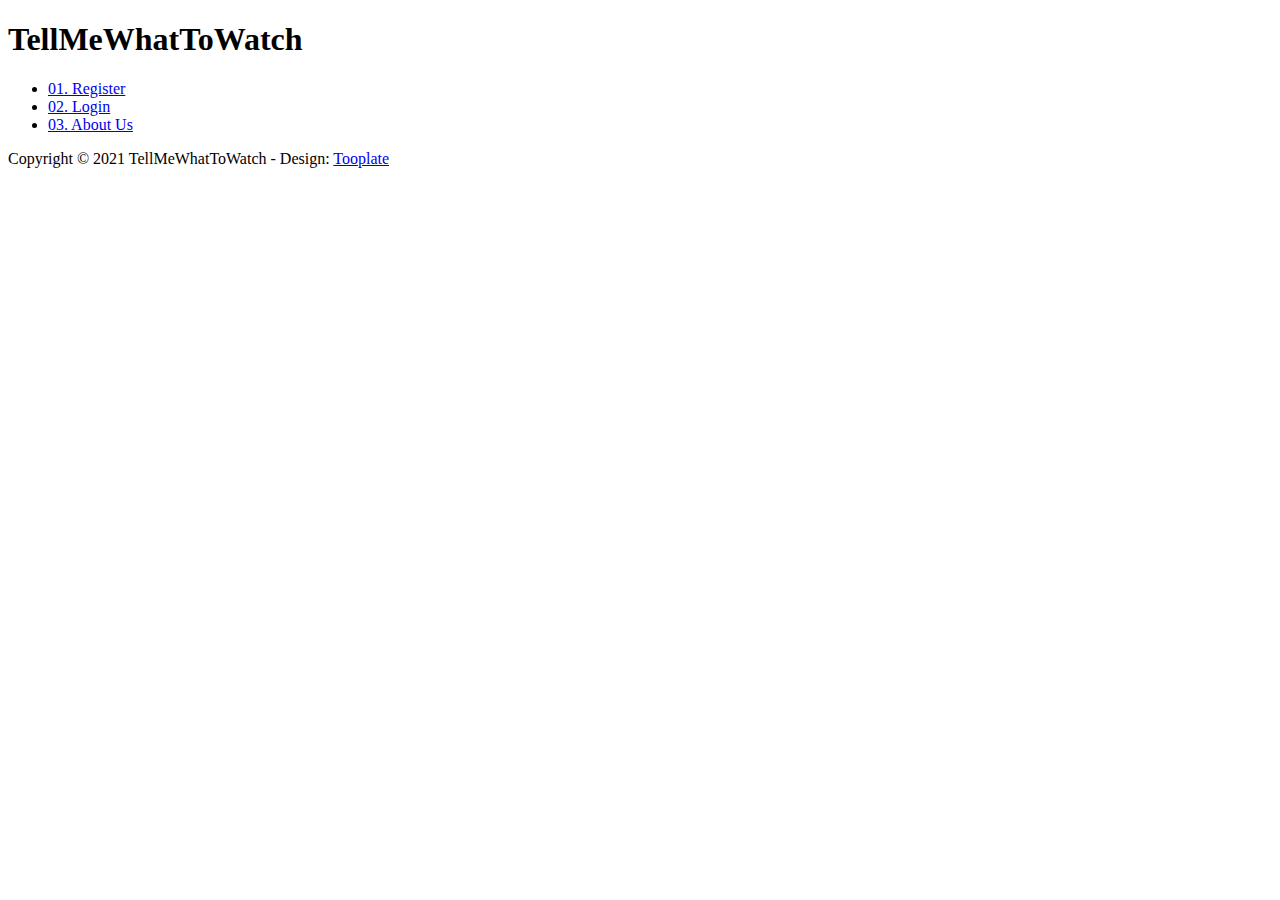
==== src/main/resources/templates/index.html @ 9911a4c8 "Organización con spring boot" ====
<!DOCTYPE html>
<html lang="en">

<head>
    <meta charset="UTF-8">
    <meta name="viewport" content="width=device-width, initial-scale=1.0">
    <meta http-equiv="X-UA-Compatible" content="ie=edge">
    <title>TMWTW</title>
    <!--

    Template 2105 Input

	http://www.tooplate.com/view/2105-input

    -->
    <link rel="stylesheet" href="https://fonts.googleapis.com/css?family=Open+Sans:300,400,600">
    <link rel="stylesheet" href="css/bootstrap.min.css">
    <link rel="stylesheet" href="css/materialize.min.css">
    <link rel="stylesheet" href="css/style.css">
</head>

<body id="home">
    <div class="container tm-home-mt tm-home-container">
        <div class="row">
            <div class="col-12">
                <div class="tm-home-left">
                    <h1 class="tm-site-title">TellMeWhatToWatch</h1>
                </div>
            </div>
        </div>
            <div class="col-xl-6 col-lg-6 col-md-6 col-sm-12">
                <ul class="list-group tm-home-list tm-bg-black font-weight-light">
                    <li class="d-flex justify-content-between align-items-center">
                        <a href="register" class="tm-white-text">01. Register</a>
                    </li>
                    <li class="d-flex justify-content-between align-items-center">
                        <a href="login" class="tm-white-text">02. Login</a>
                    </li>
                    <li class="d-flex justify-content-between align-items-center">
                        <a href="aboutus" class="tm-white-text">03. About Us</a>
                    </li>
                </ul>
            </div>
        </div>
    </div>
    <footer class="row tm-mt-big mb-3">
        <div class="col-xl-12 text-center font-weight-light">
            <p class="d-inline-block tm-bg-black white-text py-2 tm-px-5">
                Copyright &copy; 2021 TellMeWhatToWatch - Design:
                <a rel="nofollow" href="http://tooplate.com" class="tm-footer-link">Tooplate</a>
            </p>
        </div>
    </footer>
</body>

</html>
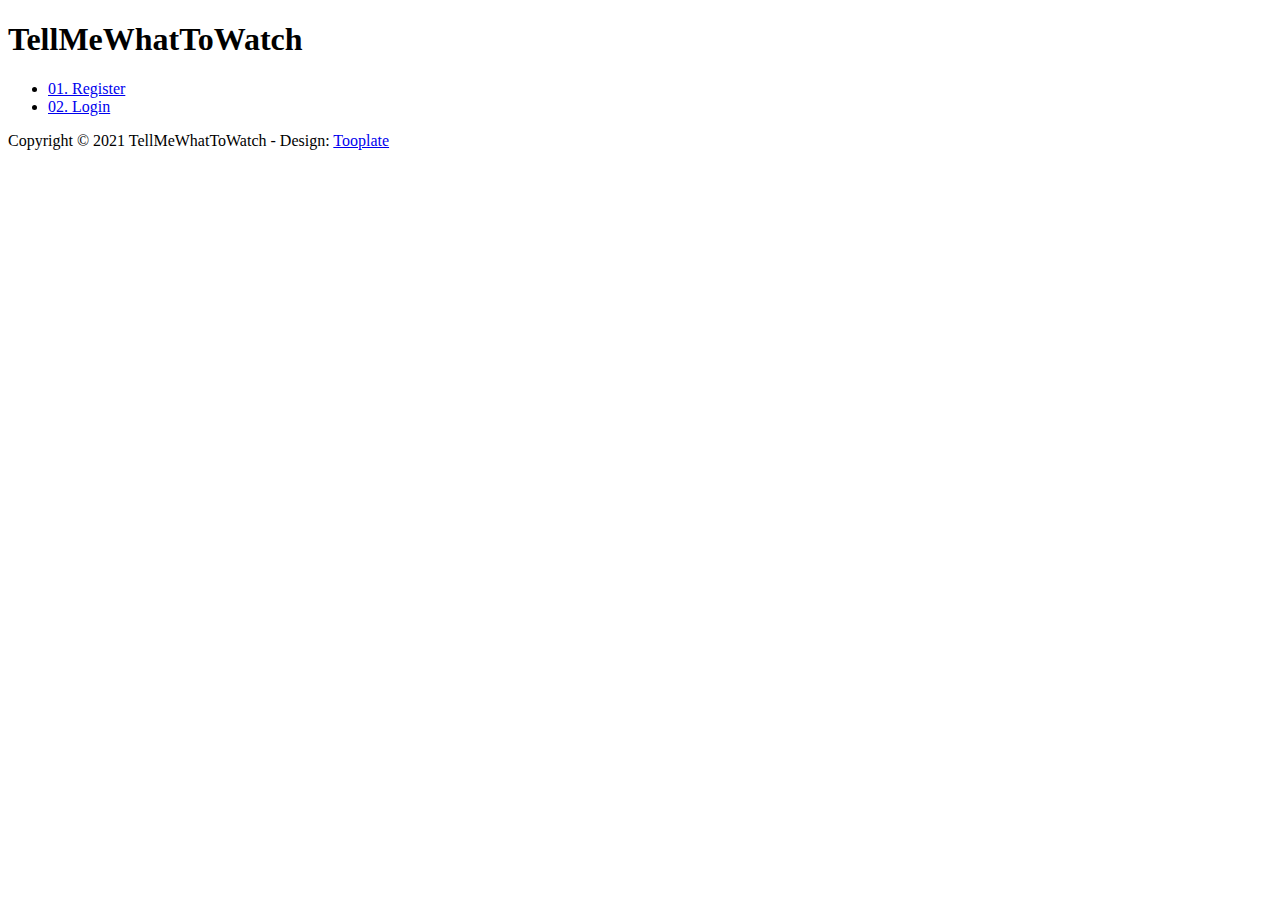
==== commit 8869c468: "Correccion de errores" ====
--- a/src/main/resources/templates/index.html
+++ b/src/main/resources/templates/index.html
@@ -36,9 +36,6 @@
                     <li class="d-flex justify-content-between align-items-center">
                         <a href="login" class="tm-white-text">02. Login</a>
                     </li>
-                    <li class="d-flex justify-content-between align-items-center">
-                        <a href="aboutus" class="tm-white-text">03. About Us</a>
-                    </li>
                 </ul>
             </div>
         </div>
